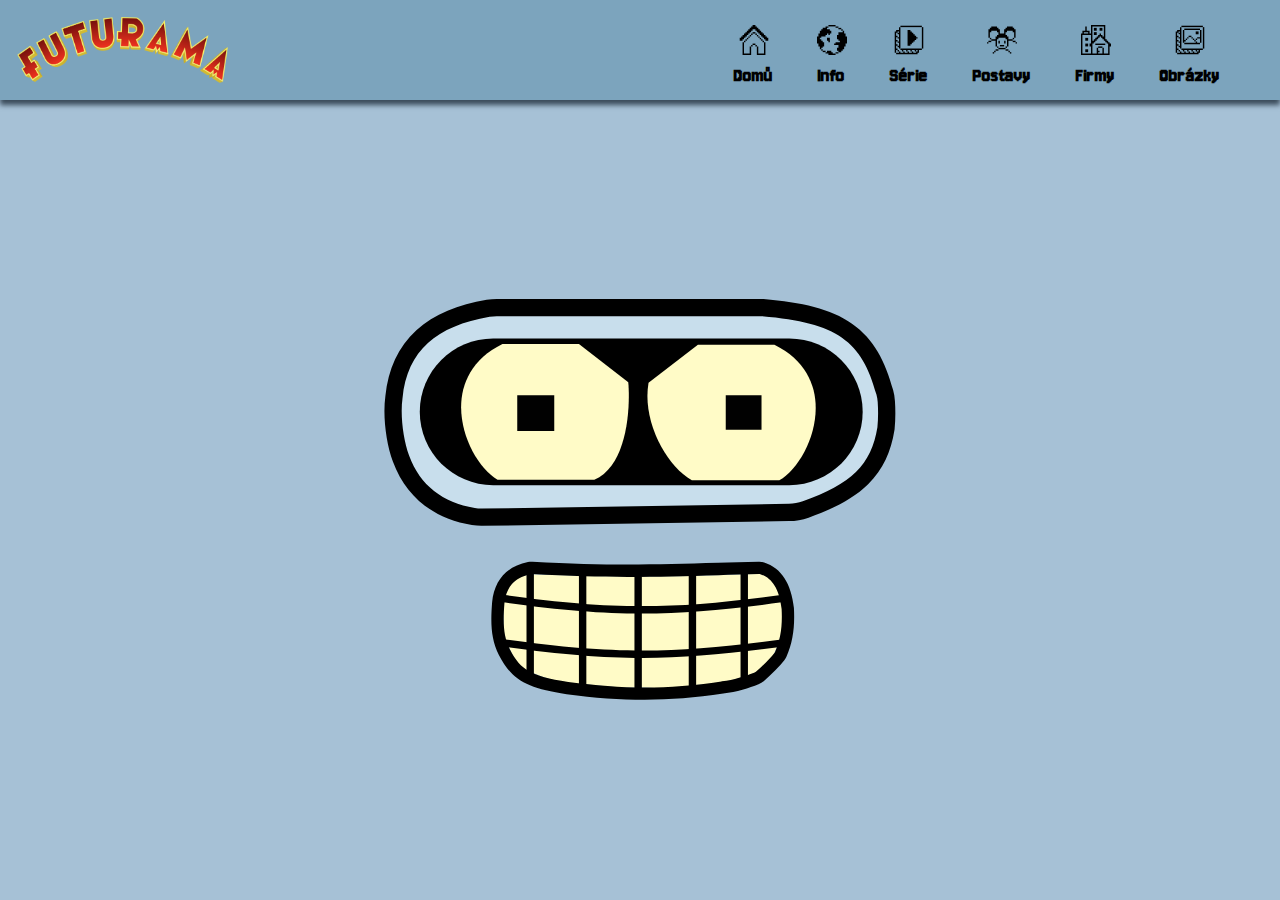
==== Projekt_2/index.html @ d2f90a17 "uprava header" ====
<!DOCTYPE html>
<html lang="en">

    <head>
        <meta charset="UTF-8">
        <meta name="viewport" content="width=device-width, initial-scale=1.0">
        <link rel="stylesheet" href="./styly/global.css">
        <link rel="stylesheet" href="./styly/index-mobile.css">
        <link rel="stylesheet" href="./styly/index-desktop.css">
        <title>Document</title>
    </head>

    <body>
        <header>
            <div class="logo"><img src="./images/Futurama_1999_logo.png" alt=""></div>
            <div class="hamburger">
                <div class="img1 menu-img"><img src="pixel_icon/MenuPixel.svg" alt=""></div>
                <div class="img2 menu-img"><img src="pixel_icon/cancel.svg" alt=""></div>
            </div>
            <nav class="navigation">
                <div role="list" class="list">
                    <div role="listitem" class="listitem">
                        <a href="#">
                            <div class="nav-container">
                                <div class="nav-icon"><img src="pixel_icon/HomePixel.svg" alt=""></div>
                                <p class="text">Domů</p>
                            </div>
                        </a>
                    </div>
                    <div role="listitem" class="listitem">
                        <a href="#">
                            <div class="nav-container">
                                <span class="nav-icon"><img src="pixel_icon/GlobalPixel.svg" alt=""></span>
                                <p class="text">Info</p>
                            </div>
                        </a>
                    </div>
                    <div role="listitem" class="listitem">
                        <a href="#">
                            <div class="nav-container">
                                <span class="nav-icon"><img src="pixel_icon/VideoPixel.svg" alt=""></span>
                                <p class="text">Série</p>
                            </div>
                        </a>
                    </div>
                    <div role="listitem" class="listitem">
                        <a href="#">
                            <div class="nav-container">
                                <span class="nav-icon"><img src="pixel_icon/UserPixel.svg" alt=""></span>
                                <p class="text">Postavy</p>
                            </div>
                        </a>
                    </div>
                    <div role="listitem" class="listitem">

                        <a href="#">
                            <div class="nav-container">
                                <span class="nav-icon"><img src="pixel_icon/FactoryPixel.svg" alt=""></span>
                                <p class="text">Firmy</p>
                            </div>
                        </a>
                    </div>
                    <div role="listitem" class="listitem">

                        <a href="#">
                            <div class="nav-container">
                                <span class="nav-icon"><img src="pixel_icon/PicturePixel.svg" alt=""></span>
                                <p class="text">Obrázky</p>
                            </div>
                        </a>
                    </div>
                </div>
            </nav>
        </header>

        <section class="hero-section">
        </section>

        <script src="script.js"></script>

    </body>

</html>
---- Projekt_2/styly/global.css ----
@import url("https://fonts.googleapis.com/css2?family=VT323&display=swap");
@import url("https://fonts.googleapis.com/css2?family=Jersey+10&display=swap");

:root {
    cursor: url("/images/mouse.png"), auto;
    font-size: 62.5%;
    --back-nav-color: #7ca4bd;
    --hover-color: #fffbc7;
    --background-color: #a6c1d6;
    --header-height: 7rem;
    --icon-size: 49px;
}

*::-webkit-scrollbar {
    width: 10px;
}

*::-webkit-scrollbar-thumb {
    border-radius: 10px;
    background-color: var(--hover-color); /* or add it to the track */
}

body {
    font-size: initial;
    font-family: "Jersey 10", VT323, system;
}

* {
    margin: 0;
    padding: 0;
    box-sizing: border-box;
}

img {
    display: block;
    max-width: 100%;
    max-height: 100%;
}

a {
    text-decoration: none;
    color: black;
    &:hover {
        cursor:
            url("/images/hover.png") 15 23,
            auto;
    }
    &:visited {
        color: black;
    }
}
---- Projekt_2/styly/index-mobile.css ----
header {
    display: flex;
    position: sticky;
    top: 0;
    align-items: center;
    height: var(--header-height);
    background-color: var(--back-nav-color);
    box-shadow: 0px 5px 5px 0px rgba(0, 13, 24, 0.65);
    & .hamburger {
        width: var(--icon-size);
        margin-left: auto;
        margin-right: 15px;
        height: 100%;
        &.open + .navigation {
            transform: translateX(0);
        }
        &.open .img1 {
            animation-name: skryt !important;
        }
        &.open .img2 {
            animation-name: zobrazit !important;
        }
        & .menu-img {
            animation-fill-mode: forwards;
            animation-duration: 0.5s;
            width: var(--icon-size);
            height: 100%;
            & img {
                width: var(--icon-size);
                height: 100%;
            }
        }
        & .img1 {
            position: absolute;
            transform: scaleX(1);
        }
        & .img2 {
            transform: scaleX(0);
            position: absolute;
        }
    }

    & .logo {
        padding: 15px;
        height: 100%;
    }
    & .navigation {
        overflow: auto;
        transition: transform 1.5s
            linear(
                0 0%,
                0 1.8%,
                0.01 3.6%,
                0.03 6.35%,
                0.07 9.1%,
                0.13 11.4%,
                0.19 13.4%,
                0.27 15%,
                0.34 16.1%,
                0.54 18.35%,
                0.66 20.6%,
                0.72 22.4%,
                0.77 24.6%,
                0.81 27.3%,
                0.85 30.4%,
                0.88 35.1%,
                0.92 40.6%,
                0.94 47.2%,
                0.96 55%,
                0.98 64%,
                0.99 74.4%,
                1 86.4%,
                1 100%
            );
        position: fixed;
        bottom: 0;
        top: calc(var(--header-height) + 0.5rem);
        right: 0;
        left: 20%;
        background-color: var(--back-nav-color);
        transform: translateX(100%);
        & .listitem {
            display: block;
            margin: 20px 0;
            & .nav-container {
                margin: auto;
                width: max-content;
                text-align: center;
                & .text {
                    margin-top: 10px;
                    padding-inline: 10px;
                    font-size: 2rem;
                }
            }
        }
    }
}

.hero-section {
    background-color: #a6c1d6;
    min-height: calc(100dvh - var(--header-height));
    background-image: url(../images/Bender.svg);
    background-position: center 50%;
    background-size: 40%;
    background-repeat: no-repeat;
}

@keyframes skryt {
    0% {
        transform: scaleX(1);
    }
    50% {
        transform: scaleX(0);
    }
    100% {
        transform: scaleX(0);
    }
}
@keyframes zobrazit {
    0% {
        transform: scaleX(0);
    }
    50% {
        transform: scaleX(0);
    }
    100% {
        transform: scaleX(1);
    }
}
---- Projekt_2/styly/index-desktop.css ----
@media (min-width: 768px) {
    header {
        display: flex;
        justify-content: space-between;
        height: 10rem;
        & .logo {
            height: 100%;
        }
        & .hamburger {
            display: none;
        }
        & .navigation {
            display: flex;
            position: static;
            font-size: 24px;
            margin-right: 5rem;
            background-color: unset;
            width: auto;
            max-height: none;
            transform: translateX(0);
            overflow-y: auto;
            & .list {
                display: flex;
                gap: 25px;
            }
            & .listitem {
                & a {
                    display: flex;
                    text-align: center;
                    align-items: center;
                    font-weight: bold;
                    height: 100%;
                }
                & .nav-container {
                    display: flex;
                    position: relative;
                    flex-direction: column;
                    & .nav-icon {
                        align-self: center;
                        width: 40px;
                        height: 40px;
                        padding-top: 10px;
                        & img {
                            margin: auto;
                        }
                    }
                }
                & .nav-container::before {
                    content: "";
                    position: absolute;
                    top: 100%;
                    left: 0;
                    width: 0;
                    height: 8%;
                    border-radius: 10px;
                    background-color: var(--hover-color);
                    transition: 0.3s;
                }
                & .nav-container:hover::before {
                    width: 100%;
                }
            }
        }
    }
    .hero-section {
        min-height: calc(100dvh - 10rem);
    }
}
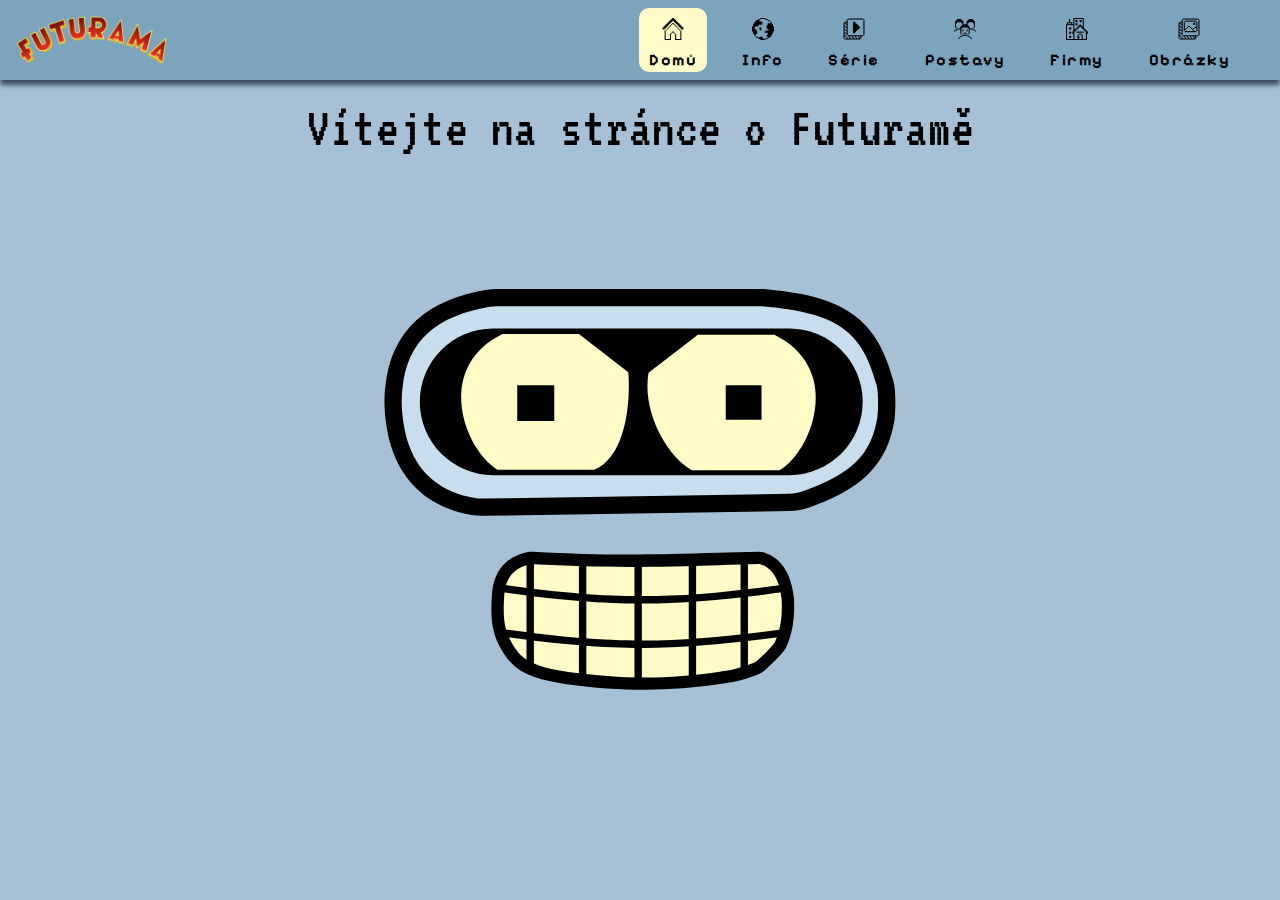
==== commit d6cabc4e: "uprava vseho a doplneni dat do stranky" ====
--- a/Projekt_2/index.html
+++ b/Projekt_2/index.html
@@ -19,8 +19,8 @@
             </div>
             <nav class="navigation">
                 <div role="list" class="list">
-                    <div role="listitem" class="listitem">
-                        <a href="#">
+                    <div role="listitem" class="listitem active">
+                        <a href="/">
                             <div class="nav-container">
                                 <div class="nav-icon"><img src="pixel_icon/HomePixel.svg" alt=""></div>
                                 <p class="text">Domů</p>
@@ -28,7 +28,7 @@
                         </a>
                     </div>
                     <div role="listitem" class="listitem">
-                        <a href="#">
+                        <a href="./pages/info.html">
                             <div class="nav-container">
                                 <span class="nav-icon"><img src="pixel_icon/GlobalPixel.svg" alt=""></span>
                                 <p class="text">Info</p>
@@ -36,7 +36,7 @@
                         </a>
                     </div>
                     <div role="listitem" class="listitem">
-                        <a href="#">
+                        <a href="./pages/serie.html">
                             <div class="nav-container">
                                 <span class="nav-icon"><img src="pixel_icon/VideoPixel.svg" alt=""></span>
                                 <p class="text">Série</p>
@@ -74,6 +74,7 @@
         </header>
 
         <section class="hero-section">
+            <h1>Vítejte na stránce o Futuramě</h1>
         </section>
 
         <script src="script.js"></script>
--- a/Projekt_2/styly/global.css
+++ b/Projekt_2/styly/global.css
@@ -1,5 +1,6 @@
 @import url("https://fonts.googleapis.com/css2?family=VT323&display=swap");
-@import url("https://fonts.googleapis.com/css2?family=Jersey+10&display=swap");
+/* @import url("https://fonts.googleapis.com/css2?family=Jersey+10&display=swap"); */
+@import url("https://fonts.googleapis.com/css2?family=Pixelify+Sans:wght@400..700&display=swap");
 
 :root {
     cursor: url("/images/mouse.png"), auto;
@@ -9,6 +10,12 @@
     --background-color: #a6c1d6;
     --header-height: 7rem;
     --icon-size: 49px;
+}
+
+@media (width < 1920px) {
+    :root {
+        font-size: 50%;
+    }
 }
 
 *::-webkit-scrollbar {
@@ -22,19 +29,46 @@
 
 body {
     font-size: initial;
-    font-family: "Jersey 10", VT323, system;
+    font-family: VT323, "Pixelify Sans", system;
+    background-color: #a6c1d6;
 }
 
 * {
     margin: 0;
     padding: 0;
     box-sizing: border-box;
+    /* transition: all 1s; */
+}
+
+h1 {
+    font-size: 7rem;
+    font-weight: 500;
+    letter-spacing: 1px;
+}
+h2 {
+    letter-spacing: 1px;
+    font-size: 5.5rem;
+    font-weight: 500;
+}
+h3 {
+    letter-spacing: 2px;
+    font-size: 3.5rem;
+    font-weight: 500;
+}
+p {
+    font-size: 2.3rem;
+    letter-spacing: 1px;
 }
 
 img {
     display: block;
     max-width: 100%;
     max-height: 100%;
+}
+
+.nav-container p {
+    font-family: "Jersey 10", "Pixelify Sans";
+    letter-spacing: 1.5px;
 }
 
 a {
--- a/Projekt_2/styly/index-mobile.css
+++ b/Projekt_2/styly/index-mobile.css
@@ -1,6 +1,7 @@
 header {
     display: flex;
     position: sticky;
+    z-index: 2;
     top: 0;
     align-items: center;
     height: var(--header-height);
@@ -46,6 +47,7 @@
     }
     & .navigation {
         overflow: auto;
+        background-color: var(--back-nav-color);
         transition: transform 1.5s
             linear(
                 0 0%,
@@ -76,16 +78,15 @@
         bottom: 0;
         top: calc(var(--header-height) + 0.5rem);
         right: 0;
-        left: 20%;
-        background-color: var(--back-nav-color);
+        left: 30%;
         transform: translateX(100%);
         & .listitem {
             display: block;
             margin: 20px 0;
             & .nav-container {
-                margin: auto;
-                width: max-content;
-                text-align: center;
+                display: flex;
+                flex-direction: column;
+                align-items: center;
                 & .text {
                     margin-top: 10px;
                     padding-inline: 10px;
@@ -97,12 +98,15 @@
 }
 
 .hero-section {
-    background-color: #a6c1d6;
     min-height: calc(100dvh - var(--header-height));
     background-image: url(../images/Bender.svg);
     background-position: center 50%;
     background-size: 40%;
     background-repeat: no-repeat;
+    & h1 {
+        padding-top: 20px;
+        text-align: center;
+    }
 }
 
 @keyframes skryt {
--- a/Projekt_2/styly/index-desktop.css
+++ b/Projekt_2/styly/index-desktop.css
@@ -1,4 +1,4 @@
-@media (min-width: 768px) {
+@media (width > 910px) {
     header {
         display: flex;
         justify-content: space-between;
@@ -12,24 +12,30 @@
         & .navigation {
             display: flex;
             position: static;
-            font-size: 24px;
+            font-size: 2.4rem;
             margin-right: 5rem;
-            background-color: unset;
+            height: 100%;
             width: auto;
             max-height: none;
+            background-color: unset;
             transform: translateX(0);
-            overflow-y: auto;
+            overflow-y: hidden;
+            padding: 1rem 0;
             & .list {
                 display: flex;
                 gap: 25px;
             }
             & .listitem {
+                margin: 0;
+                &.active {
+                    background-color: var(--hover-color);
+                    border-radius: 10px;
+                    & .nav-container:hover::before {
+                        display: none;
+                    }
+                }
                 & a {
-                    display: flex;
-                    text-align: center;
-                    align-items: center;
                     font-weight: bold;
-                    height: 100%;
                 }
                 & .nav-container {
                     display: flex;
@@ -37,8 +43,8 @@
                     flex-direction: column;
                     & .nav-icon {
                         align-self: center;
-                        width: 40px;
-                        height: 40px;
+                        width: 4rem;
+                        height: 4rem;
                         padding-top: 10px;
                         & img {
                             margin: auto;
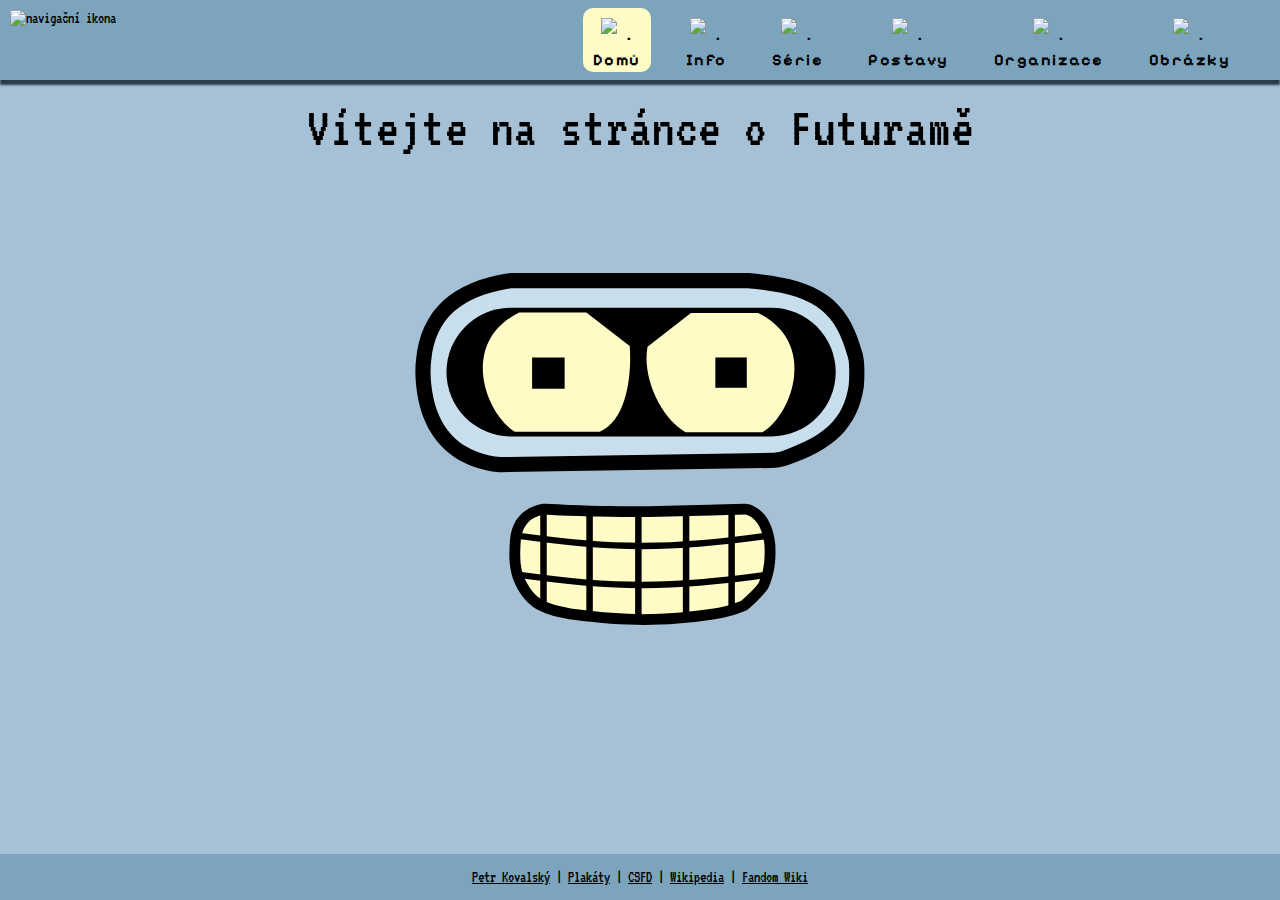
==== commit 2e07b138: "finish" ====
--- a/Projekt_2/index.html
+++ b/Projekt_2/index.html
@@ -3,7 +3,7 @@
 
     <head>
         <meta charset="UTF-8">
-        <meta name="viewport" content="width=device-width, initial-scale=1.0">
+        <meta name="viewport" content="width=device-width, initial-scale=1.0, user-scalable=no">
         <link rel="stylesheet" href="./styly/global.css">
         <link rel="stylesheet" href="./styly/index-mobile.css">
         <link rel="stylesheet" href="./styly/index-desktop.css">
@@ -12,59 +12,65 @@
 
     <body>
         <header>
-            <div class="logo"><img src="./images/Futurama_1999_logo.png" alt=""></div>
+            <div class="logo"><img src="../images/Futurama_1999_logo.png" alt="navigační ikona"></div>
             <div class="hamburger">
-                <div class="img1 menu-img"><img src="pixel_icon/MenuPixel.svg" alt=""></div>
-                <div class="img2 menu-img"><img src="pixel_icon/cancel.svg" alt=""></div>
+                <div class="img1 menu-img"><img src="../pixel_icon/MenuPixel.svg" alt="navigační ikona"></div>
+                <div class="img2 menu-img"><img src="../pixel_icon/cancel.svg" alt="navigační ikona"></div>
             </div>
             <nav class="navigation">
                 <div role="list" class="list">
                     <div role="listitem" class="listitem active">
                         <a href="/">
                             <div class="nav-container">
-                                <div class="nav-icon"><img src="pixel_icon/HomePixel.svg" alt=""></div>
+                                <div class="nav-icon"><img src="../pixel_icon/HomePixel.svg" alt="navigační ikona">
+                                </div>
                                 <p class="text">Domů</p>
                             </div>
                         </a>
                     </div>
                     <div role="listitem" class="listitem">
-                        <a href="./pages/info.html">
+                        <a href="/pages/info.html">
                             <div class="nav-container">
-                                <span class="nav-icon"><img src="pixel_icon/GlobalPixel.svg" alt=""></span>
+                                <span class="nav-icon"><img src="../pixel_icon/GlobalPixel.svg"
+                                        alt="navigační ikona"></span>
                                 <p class="text">Info</p>
                             </div>
                         </a>
                     </div>
                     <div role="listitem" class="listitem">
-                        <a href="./pages/serie.html">
+                        <a href="/pages/serie.html">
                             <div class="nav-container">
-                                <span class="nav-icon"><img src="pixel_icon/VideoPixel.svg" alt=""></span>
+                                <span class="nav-icon"><img src="../pixel_icon/VideoPixel.svg"
+                                        alt="navigační ikona"></span>
                                 <p class="text">Série</p>
                             </div>
                         </a>
                     </div>
                     <div role="listitem" class="listitem">
-                        <a href="#">
+                        <a href="/pages/postavy.html">
                             <div class="nav-container">
-                                <span class="nav-icon"><img src="pixel_icon/UserPixel.svg" alt=""></span>
+                                <span class="nav-icon"><img src="../pixel_icon/UserPixel.svg"
+                                        alt="navigační ikona"></span>
                                 <p class="text">Postavy</p>
                             </div>
                         </a>
                     </div>
                     <div role="listitem" class="listitem">
 
-                        <a href="#">
+                        <a href="pages/Organizace.html">
                             <div class="nav-container">
-                                <span class="nav-icon"><img src="pixel_icon/FactoryPixel.svg" alt=""></span>
-                                <p class="text">Firmy</p>
+                                <span class="nav-icon"><img src="../pixel_icon/FactoryPixel.svg"
+                                        alt="navigační ikona"></span>
+                                <p class="text">Organizace</p>
                             </div>
                         </a>
                     </div>
                     <div role="listitem" class="listitem">
 
-                        <a href="#">
+                        <a href="pages/obrazky.html">
                             <div class="nav-container">
-                                <span class="nav-icon"><img src="pixel_icon/PicturePixel.svg" alt=""></span>
+                                <span class="nav-icon"><img src="../pixel_icon/PicturePixel.svg"
+                                        alt="navigační ikona"></span>
                                 <p class="text">Obrázky</p>
                             </div>
                         </a>
@@ -73,11 +79,19 @@
             </nav>
         </header>
 
-        <section class="hero-section">
+        <section class="hero-section" onclick="otoc()">
             <h1>Vítejte na stránce o Futuramě</h1>
         </section>
 
-        <script src="script.js"></script>
+        <footer>
+            <a href="https://github.com/FittiCz" target="_blank">Petr Kovalský</a> |
+            <a href="https://theposterdb.com/set/87795" target="_blank">Plakáty</a> |
+            <a href="https://www.csfd.cz/film/77748-futurama/prehled/" target="_blank">CSFD</a> |
+            <a href="https://cs.wikipedia.org/wiki/Futurama">Wikipedia</a> |
+            <a href="https://futurama.fandom.com/wiki" target="_blank">Fandom Wiki</a>
+        </footer>
+
+        <script src="/scripts/script.js"></script>
 
     </body>
 
--- a/Projekt_2/styly/global.css
+++ b/Projekt_2/styly/global.css
@@ -1,5 +1,4 @@
 @import url("https://fonts.googleapis.com/css2?family=VT323&display=swap");
-/* @import url("https://fonts.googleapis.com/css2?family=Jersey+10&display=swap"); */
 @import url("https://fonts.googleapis.com/css2?family=Pixelify+Sans:wght@400..700&display=swap");
 
 :root {
@@ -8,10 +7,13 @@
     --back-nav-color: #7ca4bd;
     --hover-color: #fffbc7;
     --background-color: #a6c1d6;
-    --header-height: 7rem;
+    --header-height: 8rem;
     --icon-size: 49px;
 }
 
+/* html {
+    padding-bottom: 40px;
+} */
 @media (width < 1920px) {
     :root {
         font-size: 50%;
@@ -31,13 +33,21 @@
     font-size: initial;
     font-family: VT323, "Pixelify Sans", system;
     background-color: #a6c1d6;
+    padding-bottom: 60px;
 }
 
 * {
     margin: 0;
     padding: 0;
     box-sizing: border-box;
-    /* transition: all 1s; */
+}
+
+input,
+textarea,
+button,
+select,
+a {
+    -webkit-tap-highlight-color: transparent;
 }
 
 h1 {
@@ -47,17 +57,35 @@
 }
 h2 {
     letter-spacing: 1px;
-    font-size: 5.5rem;
-    font-weight: 500;
+    font-weight: 700;
 }
 h3 {
-    letter-spacing: 2px;
-    font-size: 3.5rem;
-    font-weight: 500;
+    letter-spacing: 1px;
+    font-weight: 700;
+}
+h4 {
+    letter-spacing: 1px;
+    font-weight: 700;
 }
 p {
-    font-size: 2.3rem;
-    letter-spacing: 1px;
+    letter-spacing: 1px;
+}
+
+@media (width > 890px) {
+    h2 {
+        font-weight: 500;
+        font-size: 5.5rem;
+    }
+    h3 {
+        font-weight: 500;
+        font-size: 3.5rem;
+    }
+    h4 {
+        font-size: 3rem;
+    }
+    p {
+        font-size: 2.3rem;
+    }
 }
 
 img {
@@ -66,20 +94,284 @@
     max-height: 100%;
 }
 
+ul,
+li {
+    list-style-type: none;
+    font-size: 2.3rem;
+    letter-spacing: 1px;
+}
+
 .nav-container p {
     font-family: "Jersey 10", "Pixelify Sans";
     letter-spacing: 1.5px;
 }
 
-a {
+a,
+a * {
     text-decoration: none;
     color: black;
-    &:hover {
-        cursor:
-            url("/images/hover.png") 15 23,
-            auto;
-    }
+    cursor:
+        url("/images/hover.png") 10 15,
+        auto;
     &:visited {
         color: black;
     }
 }
+
+::selection {
+    background-color: var(--hover-color);
+}
+
+.nadpis {
+    font-weight: 600;
+}
+
+header {
+    display: flex;
+    position: relative;
+    justify-content: center;
+    position: sticky;
+    z-index: 2;
+    top: 0;
+    align-items: center;
+    height: var(--header-height);
+    background-color: var(--back-nav-color);
+    box-shadow: 0px 5px 2px 0px rgba(0, 13, 24, 0.74);
+    &::before {
+        display: block;
+        content: "";
+        position: fixed;
+        background-color: black;
+        top: calc(var(--header-height) + 0.5rem);
+        left: 0;
+        bottom: 0;
+        right: 50%;
+        transform: translateX(100vw);
+        transition: transform 1.5s
+            linear(
+                0 0%,
+                0 1.8%,
+                0.01 3.6%,
+                0.03 6.35%,
+                0.07 9.1%,
+                0.13 11.4%,
+                0.19 13.4%,
+                0.27 15%,
+                0.34 16.1%,
+                0.54 18.35%,
+                0.66 20.6%,
+                0.72 22.4%,
+                0.77 24.6%,
+                0.81 27.3%,
+                0.85 30.4%,
+                0.88 35.1%,
+                0.92 40.6%,
+                0.94 47.2%,
+                0.96 55%,
+                0.98 64%,
+                0.99 74.4%,
+                1 86.4%,
+                1 100%
+            );
+    }
+
+    &:has(.open)::before {
+        transform: translateX(0);
+    }
+    & .hamburger {
+        width: var(--icon-size);
+        position: absolute;
+        right: 15px;
+        height: 100%;
+        &.open + .navigation {
+            transform: translateX(0);
+        }
+        &.open .img1 {
+            animation-name: skryt !important;
+        }
+        &.open .img2 {
+            animation-name: zobrazit !important;
+        }
+        & .menu-img {
+            animation-fill-mode: forwards;
+            animation-duration: 0.5s;
+            width: var(--icon-size);
+            height: 100%;
+            & img {
+                width: var(--icon-size);
+                height: 100%;
+            }
+        }
+        & .img1 {
+            position: absolute;
+            transform: scaleX(1);
+        }
+        & .img2 {
+            transform: scaleX(0);
+            position: absolute;
+        }
+    }
+
+    & .logo {
+        padding: 3px;
+        height: 100%;
+    }
+    & .navigation {
+        overflow: auto;
+        background-color: var(--back-nav-color);
+        transition: transform 1.5s
+            linear(
+                0 0%,
+                0 1.8%,
+                0.01 3.6%,
+                0.03 6.35%,
+                0.07 9.1%,
+                0.13 11.4%,
+                0.19 13.4%,
+                0.27 15%,
+                0.34 16.1%,
+                0.54 18.35%,
+                0.66 20.6%,
+                0.72 22.4%,
+                0.77 24.6%,
+                0.81 27.3%,
+                0.85 30.4%,
+                0.88 35.1%,
+                0.92 40.6%,
+                0.94 47.2%,
+                0.96 55%,
+                0.98 64%,
+                0.99 74.4%,
+                1 86.4%,
+                1 100%
+            );
+        position: fixed;
+        bottom: 0;
+        top: calc(var(--header-height) + 0.5rem);
+        right: 0;
+        left: 50%;
+        transform: translateX(100%);
+        & .listitem {
+            display: block;
+            margin: 20px 0;
+            & .nav-container {
+                display: flex;
+                flex-direction: column;
+                align-items: center;
+                & .text {
+                    margin-top: 10px;
+                    padding-inline: 10px;
+                    font-size: 2rem;
+                }
+            }
+        }
+    }
+}
+
+footer {
+    position: fixed;
+    bottom: 0;
+    right: 0;
+    left: 0;
+    background-color: var(--back-nav-color);
+    text-align: center;
+    padding: 15px 10px;
+    & a {
+        text-decoration: underline;
+    }
+}
+@media (width > 890px) {
+    header {
+        display: flex;
+        justify-content: space-between;
+        height: 10rem;
+        & .logo {
+            height: 100%;
+            padding: 10px;
+        }
+        & .hamburger {
+            display: none;
+        }
+        & .navigation {
+            display: flex;
+            position: static;
+            font-size: 2.4rem;
+            margin-right: 5rem;
+            height: 100%;
+            width: auto;
+            max-height: none;
+            background-color: unset;
+            transform: translateX(0);
+            overflow-y: hidden;
+            padding: 1rem 0;
+            & .list {
+                display: flex;
+                gap: 25px;
+            }
+            & .listitem {
+                margin: 0;
+                &.active {
+                    background-color: var(--hover-color);
+                    border-radius: 10px;
+                    & .nav-container:hover::before {
+                        display: none;
+                    }
+                }
+                & a {
+                    font-weight: 700;
+                }
+                & .nav-container {
+                    display: flex;
+                    position: relative;
+                    flex-direction: column;
+                    & .nav-icon {
+                        align-self: center;
+                        width: 4rem;
+                        height: 4rem;
+                        padding-top: 10px;
+                        & img {
+                            margin: auto;
+                        }
+                    }
+                }
+                & .nav-container::before {
+                    content: "";
+                    position: absolute;
+                    top: 100%;
+                    left: 0;
+                    width: 0;
+                    height: 8%;
+                    border-radius: 10px;
+                    background-color: var(--hover-color);
+                    transition: 0.3s;
+                }
+                & .nav-container:hover::before {
+                    width: 100%;
+                }
+            }
+        }
+    }
+}
+
+@keyframes skryt {
+    0% {
+        transform: scaleX(1);
+    }
+    50% {
+        transform: scaleX(0);
+    }
+    100% {
+        transform: scaleX(0);
+    }
+}
+@keyframes zobrazit {
+    0% {
+        transform: scaleX(0);
+    }
+    50% {
+        transform: scaleX(0);
+    }
+    100% {
+        transform: scaleX(1);
+    }
+}
--- a/Projekt_2/styly/index-mobile.css
+++ b/Projekt_2/styly/index-mobile.css
@@ -1,133 +1,24 @@
-header {
-    display: flex;
-    position: sticky;
-    z-index: 2;
-    top: 0;
-    align-items: center;
-    height: var(--header-height);
-    background-color: var(--back-nav-color);
-    box-shadow: 0px 5px 5px 0px rgba(0, 13, 24, 0.65);
-    & .hamburger {
-        width: var(--icon-size);
-        margin-left: auto;
-        margin-right: 15px;
-        height: 100%;
-        &.open + .navigation {
-            transform: translateX(0);
-        }
-        &.open .img1 {
-            animation-name: skryt !important;
-        }
-        &.open .img2 {
-            animation-name: zobrazit !important;
-        }
-        & .menu-img {
-            animation-fill-mode: forwards;
-            animation-duration: 0.5s;
-            width: var(--icon-size);
-            height: 100%;
-            & img {
-                width: var(--icon-size);
-                height: 100%;
-            }
-        }
-        & .img1 {
-            position: absolute;
-            transform: scaleX(1);
-        }
-        & .img2 {
-            transform: scaleX(0);
-            position: absolute;
-        }
-    }
-
-    & .logo {
-        padding: 15px;
-        height: 100%;
-    }
-    & .navigation {
-        overflow: auto;
-        background-color: var(--back-nav-color);
-        transition: transform 1.5s
-            linear(
-                0 0%,
-                0 1.8%,
-                0.01 3.6%,
-                0.03 6.35%,
-                0.07 9.1%,
-                0.13 11.4%,
-                0.19 13.4%,
-                0.27 15%,
-                0.34 16.1%,
-                0.54 18.35%,
-                0.66 20.6%,
-                0.72 22.4%,
-                0.77 24.6%,
-                0.81 27.3%,
-                0.85 30.4%,
-                0.88 35.1%,
-                0.92 40.6%,
-                0.94 47.2%,
-                0.96 55%,
-                0.98 64%,
-                0.99 74.4%,
-                1 86.4%,
-                1 100%
-            );
-        position: fixed;
-        bottom: 0;
-        top: calc(var(--header-height) + 0.5rem);
-        right: 0;
-        left: 30%;
-        transform: translateX(100%);
-        & .listitem {
-            display: block;
-            margin: 20px 0;
-            & .nav-container {
-                display: flex;
-                flex-direction: column;
-                align-items: center;
-                & .text {
-                    margin-top: 10px;
-                    padding-inline: 10px;
-                    font-size: 2rem;
-                }
-            }
-        }
-    }
+body {
+    overflow: hidden;
 }
-
 .hero-section {
-    min-height: calc(100dvh - var(--header-height));
-    background-image: url(../images/Bender.svg);
-    background-position: center 50%;
-    background-size: 40%;
-    background-repeat: no-repeat;
+    min-height: calc(100dvh - var(--header-height) - 60px);
+    --uhel: 0deg;
+    user-select: none;
     & h1 {
         padding-top: 20px;
         text-align: center;
     }
-}
-
-@keyframes skryt {
-    0% {
-        transform: scaleX(1);
-    }
-    50% {
-        transform: scaleX(0);
-    }
-    100% {
-        transform: scaleX(0);
+    &::before {
+        display: block;
+        content: "";
+        inset: 0;
+        position: absolute;
+        background-image: url(../images/Bender.svg);
+        background-position: center 50%;
+        background-size: min(60%, 50vh);
+        background-repeat: no-repeat;
+        transform: rotate(var(--uhel));
+        transition: all 300ms ease-in-out;
     }
 }
-@keyframes zobrazit {
-    0% {
-        transform: scaleX(0);
-    }
-    50% {
-        transform: scaleX(0);
-    }
-    100% {
-        transform: scaleX(1);
-    }
-}
--- a/Projekt_2/styly/index-desktop.css
+++ b/Projekt_2/styly/index-desktop.css
@@ -1,74 +1,5 @@
-@media (width > 910px) {
-    header {
-        display: flex;
-        justify-content: space-between;
-        height: 10rem;
-        & .logo {
-            height: 100%;
-        }
-        & .hamburger {
-            display: none;
-        }
-        & .navigation {
-            display: flex;
-            position: static;
-            font-size: 2.4rem;
-            margin-right: 5rem;
-            height: 100%;
-            width: auto;
-            max-height: none;
-            background-color: unset;
-            transform: translateX(0);
-            overflow-y: hidden;
-            padding: 1rem 0;
-            & .list {
-                display: flex;
-                gap: 25px;
-            }
-            & .listitem {
-                margin: 0;
-                &.active {
-                    background-color: var(--hover-color);
-                    border-radius: 10px;
-                    & .nav-container:hover::before {
-                        display: none;
-                    }
-                }
-                & a {
-                    font-weight: bold;
-                }
-                & .nav-container {
-                    display: flex;
-                    position: relative;
-                    flex-direction: column;
-                    & .nav-icon {
-                        align-self: center;
-                        width: 4rem;
-                        height: 4rem;
-                        padding-top: 10px;
-                        & img {
-                            margin: auto;
-                        }
-                    }
-                }
-                & .nav-container::before {
-                    content: "";
-                    position: absolute;
-                    top: 100%;
-                    left: 0;
-                    width: 0;
-                    height: 8%;
-                    border-radius: 10px;
-                    background-color: var(--hover-color);
-                    transition: 0.3s;
-                }
-                & .nav-container:hover::before {
-                    width: 100%;
-                }
-            }
-        }
-    }
+@media (width > 890px) {
     .hero-section {
-        min-height: calc(100dvh - 10rem);
+        min-height: calc(100dvh - 10rem - 60px);
     }
 }
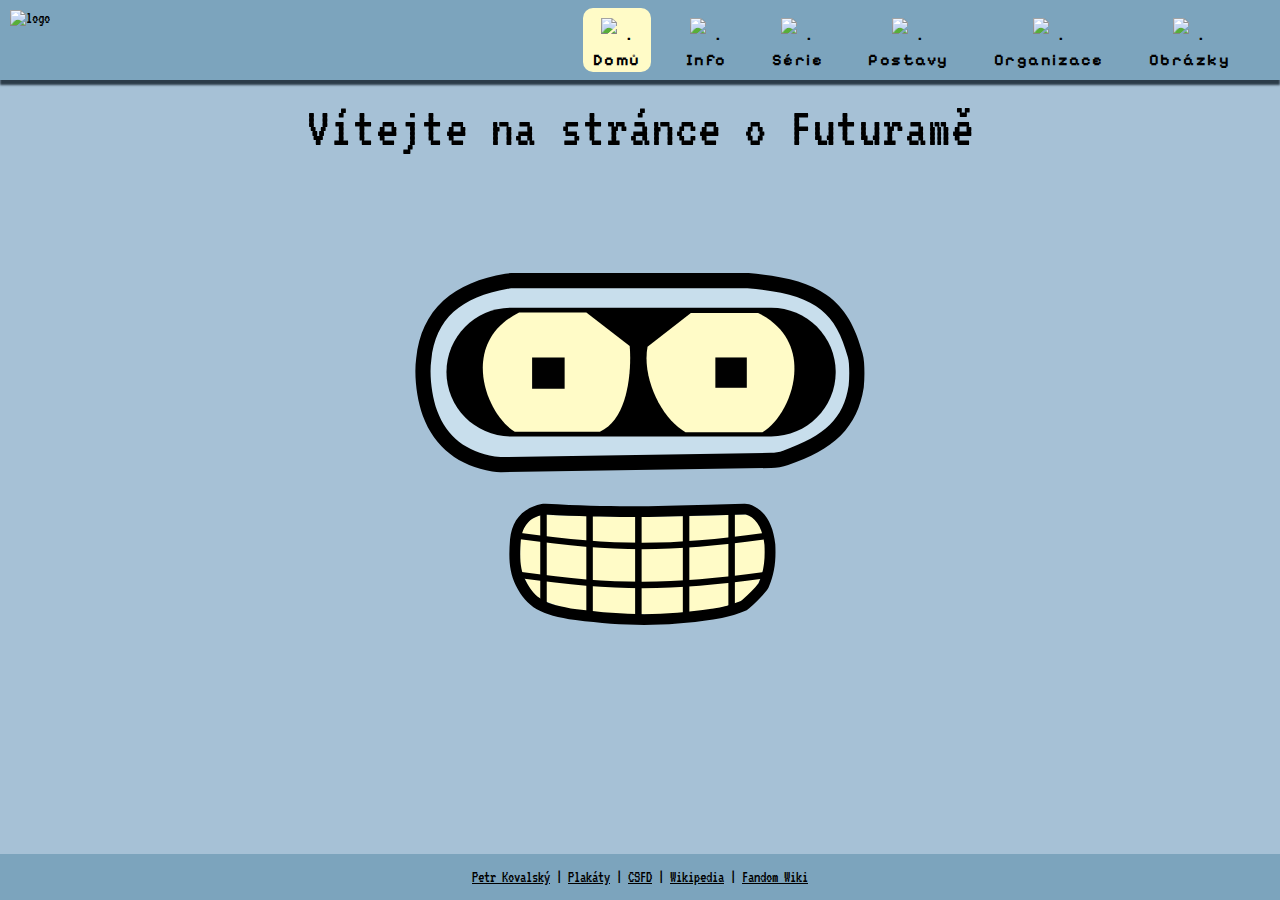
==== commit 7d0d9ab9: "finalni uprava" ====
--- a/Projekt_2/index.html
+++ b/Projekt_2/index.html
@@ -1,5 +1,8 @@
 <!DOCTYPE html>
 <html lang="en">
+    <!-- Petr Kovalský-->
+    <!-- mailodpietra@gmail.com-->
+    <!-- Petr Kovalský-->
 
     <head>
         <meta charset="UTF-8">
@@ -7,70 +10,80 @@
         <link rel="stylesheet" href="./styly/global.css">
         <link rel="stylesheet" href="./styly/index-mobile.css">
         <link rel="stylesheet" href="./styly/index-desktop.css">
-        <title>Document</title>
+        <title>Home | FUTURAMA</title>
     </head>
 
     <body>
         <header>
-            <div class="logo"><img src="../images/Futurama_1999_logo.png" alt="navigační ikona"></div>
+            <div class="logo">
+                <img src="/images/Futurama_1999_logo.png" alt="logo">
+            </div>
             <div class="hamburger">
-                <div class="img1 menu-img"><img src="../pixel_icon/MenuPixel.svg" alt="navigační ikona"></div>
-                <div class="img2 menu-img"><img src="../pixel_icon/cancel.svg" alt="navigační ikona"></div>
+                <div class="img1 menu-img">
+                    <img src="/pixel_icon/MenuPixel.svg" alt="otevřít menu">
+                </div>
+                <div class="img2 menu-img">
+                    <img src="/pixel_icon/cancel.svg" alt="zavřít menu">
+                </div>
             </div>
             <nav class="navigation">
                 <div role="list" class="list">
                     <div role="listitem" class="listitem active">
                         <a href="/">
-                            <div class="nav-container">
-                                <div class="nav-icon"><img src="../pixel_icon/HomePixel.svg" alt="navigační ikona">
-                                </div>
+                            <div class="nav-link-content">
+                                <span class="nav-link-icon">
+                                    <img src="/pixel_icon/HomePixel.svg" alt="navigační ikona">
+                                </span>
                                 <p class="text">Domů</p>
                             </div>
                         </a>
                     </div>
                     <div role="listitem" class="listitem">
                         <a href="/pages/info.html">
-                            <div class="nav-container">
-                                <span class="nav-icon"><img src="../pixel_icon/GlobalPixel.svg"
-                                        alt="navigační ikona"></span>
+                            <div class="nav-link-content">
+                                <span class="nav-link-icon">
+                                    <img src="/pixel_icon/GlobalPixel.svg" alt="navigační ikona">
+                                </span>
                                 <p class="text">Info</p>
                             </div>
                         </a>
                     </div>
                     <div role="listitem" class="listitem">
                         <a href="/pages/serie.html">
-                            <div class="nav-container">
-                                <span class="nav-icon"><img src="../pixel_icon/VideoPixel.svg"
-                                        alt="navigační ikona"></span>
+                            <div class="nav-link-content">
+                                <span class="nav-link-icon">
+                                    <img src="/pixel_icon/VideoPixel.svg" alt="navigační ikona">
+                                </span>
                                 <p class="text">Série</p>
                             </div>
                         </a>
                     </div>
                     <div role="listitem" class="listitem">
                         <a href="/pages/postavy.html">
-                            <div class="nav-container">
-                                <span class="nav-icon"><img src="../pixel_icon/UserPixel.svg"
-                                        alt="navigační ikona"></span>
+                            <div class="nav-link-content">
+                                <span class="nav-link-icon">
+                                    <img src="/pixel_icon/UserPixel.svg" alt="navigační ikona">
+                                </span>
                                 <p class="text">Postavy</p>
                             </div>
                         </a>
                     </div>
                     <div role="listitem" class="listitem">
-
-                        <a href="pages/Organizace.html">
-                            <div class="nav-container">
-                                <span class="nav-icon"><img src="../pixel_icon/FactoryPixel.svg"
-                                        alt="navigační ikona"></span>
+                        <a href="/pages/Organizace.html">
+                            <div class="nav-link-content">
+                                <span class="nav-link-icon">
+                                    <img src="/pixel_icon/FactoryPixel.svg" alt="navigační ikona">
+                                </span>
                                 <p class="text">Organizace</p>
                             </div>
                         </a>
                     </div>
                     <div role="listitem" class="listitem">
-
-                        <a href="pages/obrazky.html">
-                            <div class="nav-container">
-                                <span class="nav-icon"><img src="../pixel_icon/PicturePixel.svg"
-                                        alt="navigační ikona"></span>
+                        <a href="/pages/obrazky.html">
+                            <div class="nav-link-content">
+                                <span class="nav-link-icon">
+                                    <img src="/pixel_icon/PicturePixel.svg" alt="navigační ikona">
+                                </span>
                                 <p class="text">Obrázky</p>
                             </div>
                         </a>
@@ -79,7 +92,7 @@
             </nav>
         </header>
 
-        <section class="hero-section" onclick="otoc()">
+        <section class="hero-section">
             <h1>Vítejte na stránce o Futuramě</h1>
         </section>
 
@@ -87,7 +100,7 @@
             <a href="https://github.com/FittiCz" target="_blank">Petr Kovalský</a> |
             <a href="https://theposterdb.com/set/87795" target="_blank">Plakáty</a> |
             <a href="https://www.csfd.cz/film/77748-futurama/prehled/" target="_blank">CSFD</a> |
-            <a href="https://cs.wikipedia.org/wiki/Futurama">Wikipedia</a> |
+            <a href="https://cs.wikipedia.org/wiki/Futurama" target="_blank">Wikipedia</a> |
             <a href="https://futurama.fandom.com/wiki" target="_blank">Fandom Wiki</a>
         </footer>
 
--- a/Projekt_2/styly/global.css
+++ b/Projekt_2/styly/global.css
@@ -26,7 +26,8 @@
 
 *::-webkit-scrollbar-thumb {
     border-radius: 10px;
-    background-color: var(--hover-color); /* or add it to the track */
+    background-color: var(--hover-color);
+    /* or add it to the track */
 }
 
 body {
@@ -55,18 +56,22 @@
     font-weight: 500;
     letter-spacing: 1px;
 }
+
 h2 {
     letter-spacing: 1px;
     font-weight: 700;
 }
+
 h3 {
     letter-spacing: 1px;
     font-weight: 700;
 }
+
 h4 {
     letter-spacing: 1px;
     font-weight: 700;
 }
+
 p {
     letter-spacing: 1px;
 }
@@ -76,13 +81,16 @@
         font-weight: 500;
         font-size: 5.5rem;
     }
+
     h3 {
         font-weight: 500;
         font-size: 3.5rem;
     }
+
     h4 {
         font-size: 3rem;
     }
+
     p {
         font-size: 2.3rem;
     }
@@ -101,18 +109,20 @@
     letter-spacing: 1px;
 }
 
-.nav-container p {
+.nav-link-content p {
     font-family: "Jersey 10", "Pixelify Sans";
     letter-spacing: 1.5px;
 }
 
 a,
-a * {
+a *,
+.clickable {
     text-decoration: none;
     color: black;
     cursor:
         url("/images/hover.png") 10 15,
         auto;
+
     &:visited {
         color: black;
     }
@@ -128,7 +138,6 @@
 
 header {
     display: flex;
-    position: relative;
     justify-content: center;
     position: sticky;
     z-index: 2;
@@ -137,19 +146,19 @@
     height: var(--header-height);
     background-color: var(--back-nav-color);
     box-shadow: 0px 5px 2px 0px rgba(0, 13, 24, 0.74);
+
     &::before {
         display: block;
         content: "";
         position: fixed;
-        background-color: black;
+        background-color: rgba(0, 0, 0, 0.781);
         top: calc(var(--header-height) + 0.5rem);
         left: 0;
         bottom: 0;
         right: 50%;
+        backdrop-filter: blur(5px);
         transform: translateX(100vw);
-        transition: transform 1.5s
-            linear(
-                0 0%,
+        transition: transform 1.5s linear(0 0%,
                 0 1.8%,
                 0.01 3.6%,
                 0.03 6.35%,
@@ -171,41 +180,48 @@
                 0.98 64%,
                 0.99 74.4%,
                 1 86.4%,
-                1 100%
-            );
+                1 100%);
     }
 
     &:has(.open)::before {
         transform: translateX(0);
     }
+
     & .hamburger {
         width: var(--icon-size);
         position: absolute;
         right: 15px;
         height: 100%;
-        &.open + .navigation {
+
+        &.open+.navigation {
             transform: translateX(0);
         }
+
         &.open .img1 {
             animation-name: skryt !important;
         }
+
         &.open .img2 {
             animation-name: zobrazit !important;
         }
+
         & .menu-img {
             animation-fill-mode: forwards;
             animation-duration: 0.5s;
             width: var(--icon-size);
             height: 100%;
+
             & img {
                 width: var(--icon-size);
                 height: 100%;
             }
         }
+
         & .img1 {
             position: absolute;
             transform: scaleX(1);
         }
+
         & .img2 {
             transform: scaleX(0);
             position: absolute;
@@ -216,12 +232,11 @@
         padding: 3px;
         height: 100%;
     }
+
     & .navigation {
         overflow: auto;
         background-color: var(--back-nav-color);
-        transition: transform 1.5s
-            linear(
-                0 0%,
+        transition: transform 1.5s linear(0 0%,
                 0 1.8%,
                 0.01 3.6%,
                 0.03 6.35%,
@@ -243,21 +258,23 @@
                 0.98 64%,
                 0.99 74.4%,
                 1 86.4%,
-                1 100%
-            );
+                1 100%);
         position: fixed;
         bottom: 0;
         top: calc(var(--header-height) + 0.5rem);
         right: 0;
         left: 50%;
         transform: translateX(100%);
+
         & .listitem {
             display: block;
             margin: 20px 0;
-            & .nav-container {
+
+            & .nav-link-content {
                 display: flex;
                 flex-direction: column;
                 align-items: center;
+
                 & .text {
                     margin-top: 10px;
                     padding-inline: 10px;
@@ -276,22 +293,29 @@
     background-color: var(--back-nav-color);
     text-align: center;
     padding: 15px 10px;
+
     & a {
         text-decoration: underline;
     }
 }
+
 @media (width > 890px) {
+    :root {
+        --header-height: 10rem;
+    }
+
     header {
-        display: flex;
         justify-content: space-between;
-        height: 10rem;
+
         & .logo {
             height: 100%;
             padding: 10px;
         }
+
         & .hamburger {
             display: none;
         }
+
         & .navigation {
             display: flex;
             position: static;
@@ -304,37 +328,46 @@
             transform: translateX(0);
             overflow-y: hidden;
             padding: 1rem 0;
+
             & .list {
                 display: flex;
                 gap: 25px;
             }
+
             & .listitem {
                 margin: 0;
+
                 &.active {
                     background-color: var(--hover-color);
                     border-radius: 10px;
-                    & .nav-container:hover::before {
+
+                    & .nav-link-content:hover::before {
                         display: none;
                     }
                 }
+
                 & a {
                     font-weight: 700;
                 }
-                & .nav-container {
+
+                & .nav-link-content {
                     display: flex;
                     position: relative;
                     flex-direction: column;
-                    & .nav-icon {
+
+                    & .nav-link-icon {
                         align-self: center;
                         width: 4rem;
                         height: 4rem;
                         padding-top: 10px;
+
                         & img {
                             margin: auto;
                         }
                     }
                 }
-                & .nav-container::before {
+
+                & .nav-link-content::before {
                     content: "";
                     position: absolute;
                     top: 100%;
@@ -345,7 +378,8 @@
                     background-color: var(--hover-color);
                     transition: 0.3s;
                 }
-                & .nav-container:hover::before {
+
+                & .nav-link-content:hover::before {
                     width: 100%;
                 }
             }
@@ -357,21 +391,26 @@
     0% {
         transform: scaleX(1);
     }
+
     50% {
         transform: scaleX(0);
     }
+
     100% {
         transform: scaleX(0);
     }
 }
+
 @keyframes zobrazit {
     0% {
         transform: scaleX(0);
     }
+
     50% {
         transform: scaleX(0);
     }
+
     100% {
         transform: scaleX(1);
     }
-}
+}--- a/Projekt_2/styly/index-mobile.css
+++ b/Projekt_2/styly/index-mobile.css
@@ -1,14 +1,17 @@
 body {
     overflow: hidden;
 }
+
 .hero-section {
     min-height: calc(100dvh - var(--header-height) - 60px);
     --uhel: 0deg;
     user-select: none;
+
     & h1 {
         padding-top: 20px;
         text-align: center;
     }
+
     &::before {
         display: block;
         content: "";
@@ -21,4 +24,4 @@
         transform: rotate(var(--uhel));
         transition: all 300ms ease-in-out;
     }
-}
+}--- a/Projekt_2/styly/index-desktop.css
+++ b/Projekt_2/styly/index-desktop.css
@@ -1,5 +1,3 @@
 @media (width > 890px) {
-    .hero-section {
-        min-height: calc(100dvh - 10rem - 60px);
-    }
-}
+    /* STYLY PRO DESKTOP */
+}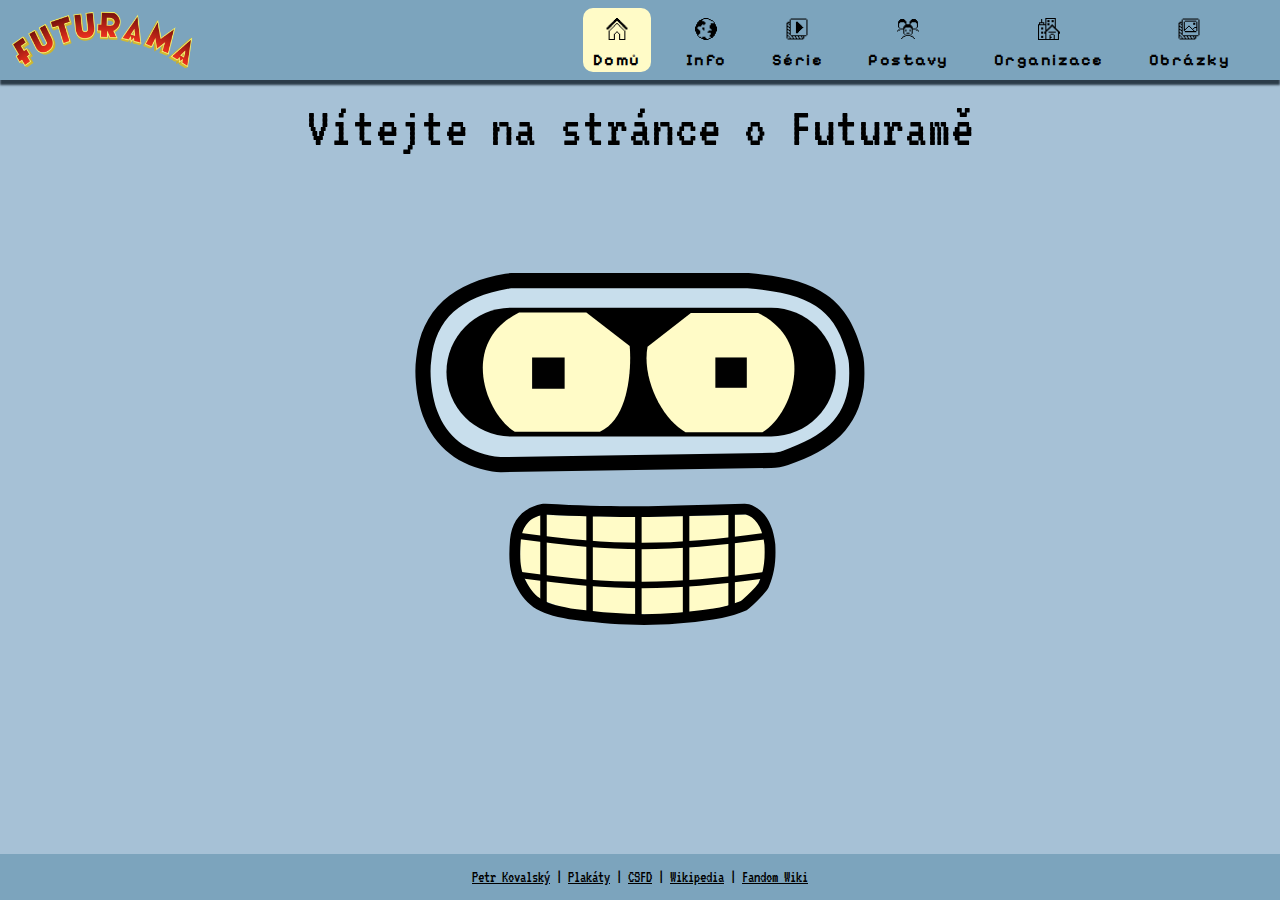
==== commit 811017bb: "uprava cest na relativni" ====
--- a/Projekt_2/index.html
+++ b/Projekt_2/index.html
@@ -16,14 +16,14 @@
     <body>
         <header>
             <div class="logo">
-                <img src="/images/Futurama_1999_logo.png" alt="logo">
+                <img src="./images/Futurama_1999_logo.png" alt="logo">
             </div>
             <div class="hamburger">
                 <div class="img1 menu-img">
-                    <img src="/pixel_icon/MenuPixel.svg" alt="otevřít menu">
+                    <img src="./pixel_icon/MenuPixel.svg" alt="otevřít menu">
                 </div>
                 <div class="img2 menu-img">
-                    <img src="/pixel_icon/cancel.svg" alt="zavřít menu">
+                    <img src="./pixel_icon/cancel.svg" alt="zavřít menu">
                 </div>
             </div>
             <nav class="navigation">
@@ -32,57 +32,57 @@
                         <a href="/">
                             <div class="nav-link-content">
                                 <span class="nav-link-icon">
-                                    <img src="/pixel_icon/HomePixel.svg" alt="navigační ikona">
+                                    <img src="./pixel_icon/HomePixel.svg" alt="navigační ikona">
                                 </span>
                                 <p class="text">Domů</p>
                             </div>
                         </a>
                     </div>
                     <div role="listitem" class="listitem">
-                        <a href="/pages/info.html">
+                        <a href="./pages/info.html">
                             <div class="nav-link-content">
                                 <span class="nav-link-icon">
-                                    <img src="/pixel_icon/GlobalPixel.svg" alt="navigační ikona">
+                                    <img src="./pixel_icon/GlobalPixel.svg" alt="navigační ikona">
                                 </span>
                                 <p class="text">Info</p>
                             </div>
                         </a>
                     </div>
                     <div role="listitem" class="listitem">
-                        <a href="/pages/serie.html">
+                        <a href="./pages/serie.html">
                             <div class="nav-link-content">
                                 <span class="nav-link-icon">
-                                    <img src="/pixel_icon/VideoPixel.svg" alt="navigační ikona">
+                                    <img src="./pixel_icon/VideoPixel.svg" alt="navigační ikona">
                                 </span>
                                 <p class="text">Série</p>
                             </div>
                         </a>
                     </div>
                     <div role="listitem" class="listitem">
-                        <a href="/pages/postavy.html">
+                        <a href="./pages/postavy.html">
                             <div class="nav-link-content">
                                 <span class="nav-link-icon">
-                                    <img src="/pixel_icon/UserPixel.svg" alt="navigační ikona">
+                                    <img src="./pixel_icon/UserPixel.svg" alt="navigační ikona">
                                 </span>
                                 <p class="text">Postavy</p>
                             </div>
                         </a>
                     </div>
                     <div role="listitem" class="listitem">
-                        <a href="/pages/Organizace.html">
+                        <a href="./pages/Organizace.html">
                             <div class="nav-link-content">
                                 <span class="nav-link-icon">
-                                    <img src="/pixel_icon/FactoryPixel.svg" alt="navigační ikona">
+                                    <img src="./pixel_icon/FactoryPixel.svg" alt="navigační ikona">
                                 </span>
                                 <p class="text">Organizace</p>
                             </div>
                         </a>
                     </div>
                     <div role="listitem" class="listitem">
-                        <a href="/pages/obrazky.html">
+                        <a href="./pages/obrazky.html">
                             <div class="nav-link-content">
                                 <span class="nav-link-icon">
-                                    <img src="/pixel_icon/PicturePixel.svg" alt="navigační ikona">
+                                    <img src="./pixel_icon/PicturePixel.svg" alt="navigační ikona">
                                 </span>
                                 <p class="text">Obrázky</p>
                             </div>
@@ -104,7 +104,7 @@
             <a href="https://futurama.fandom.com/wiki" target="_blank">Fandom Wiki</a>
         </footer>
 
-        <script src="/scripts/script.js"></script>
+        <script src="./scripts/script.js"></script>
 
     </body>
 
--- a/Projekt_2/styly/global.css
+++ b/Projekt_2/styly/global.css
@@ -2,7 +2,7 @@
 @import url("https://fonts.googleapis.com/css2?family=Pixelify+Sans:wght@400..700&display=swap");
 
 :root {
-    cursor: url("/images/mouse.png"), auto;
+    cursor: url("../images/mouse.png"), auto;
     font-size: 62.5%;
     --back-nav-color: #7ca4bd;
     --hover-color: #fffbc7;
@@ -120,7 +120,7 @@
     text-decoration: none;
     color: black;
     cursor:
-        url("/images/hover.png") 10 15,
+        url("../images/hover.png") 10 15,
         auto;
 
     &:visited {
